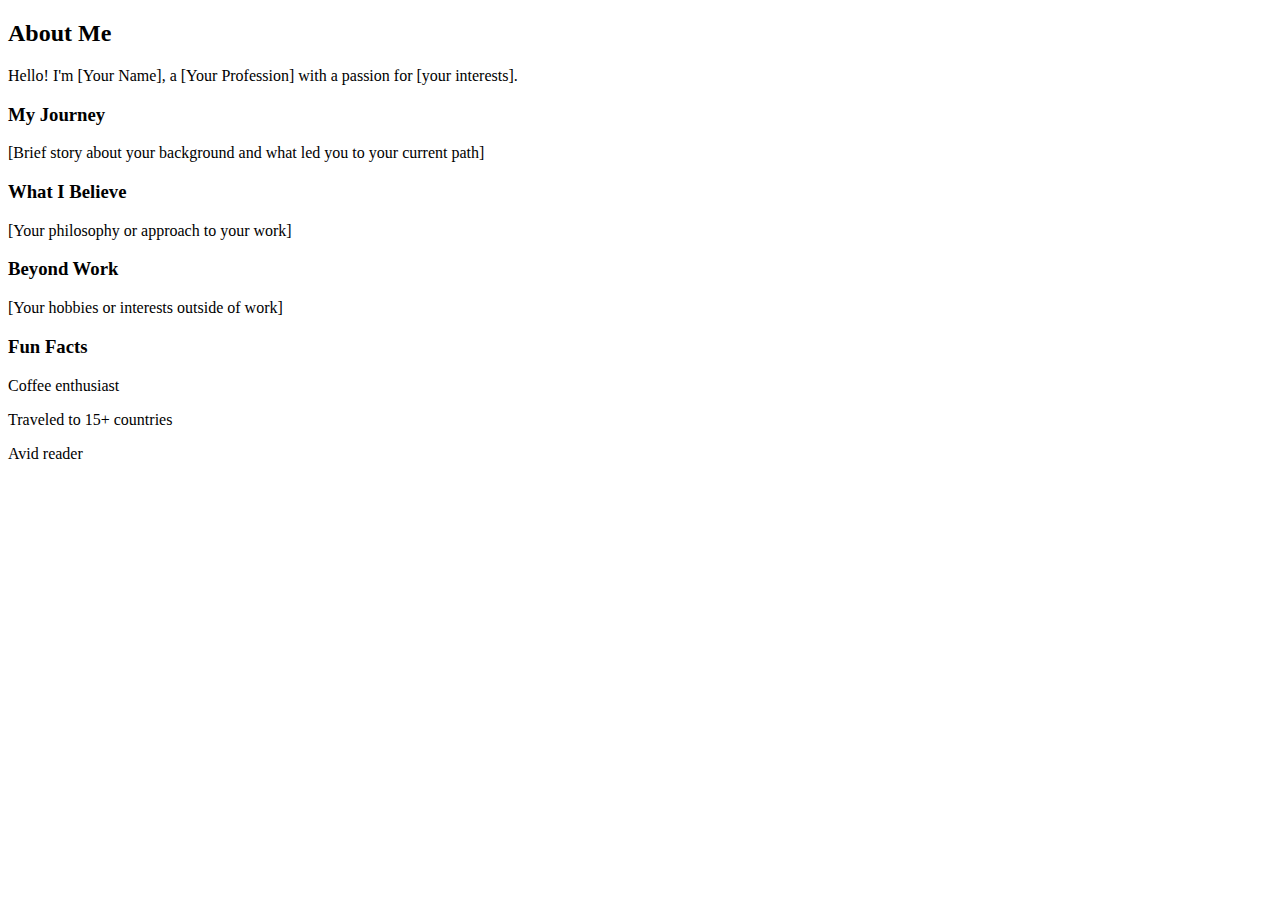
==== Index.html @ 845c0ab2 "Rename Index to Index.html" ====
<!DOCTYPE html>
<html lang="en">
<head>
    <!-- Same head as index.html -->
</head>
<body>
    <header class="pastel-header">
        <!-- Same header as index.html -->
    </header>

    <nav class="tech-nav">
        <!-- Same navigation as index.html -->
    </nav>

    <main class="container">
        <section class="about-section">
            <h2>About Me</h2>
            <div class="about-content">
                <div class="about-text">
                    <p>Hello! I'm [Your Name], a [Your Profession] with a passion for [your interests].</p>
                    
                    <h3>My Journey</h3>
                    <p>[Brief story about your background and what led you to your current path]</p>
                    
                    <h3>What I Believe</h3>
                    <p>[Your philosophy or approach to your work]</p>
                    
                    <h3>Beyond Work</h3>
                    <p>[Your hobbies or interests outside of work]</p>
                </div>
                <div class="about-fun-facts">
                    <h3>Fun Facts</h3>
                    <div class="fact-card">
                        <i class="fas fa-mug-hot"></i>
                        <p>Coffee enthusiast</p>
                    </div>
                    <div class="fact-card">
                        <i class="fas fa-globe-americas"></i>
                        <p>Traveled to 15+ countries</p>
                    </div>
                    <div class="fact-card">
                        <i class="fas fa-book"></i>
                        <p>Avid reader</p>
                    </div>
                </div>
            </div>
        </section>
    </main>

    <footer class="pastel-footer">
        <!-- Same footer as index.html -->
    </footer>
</body>
</html>
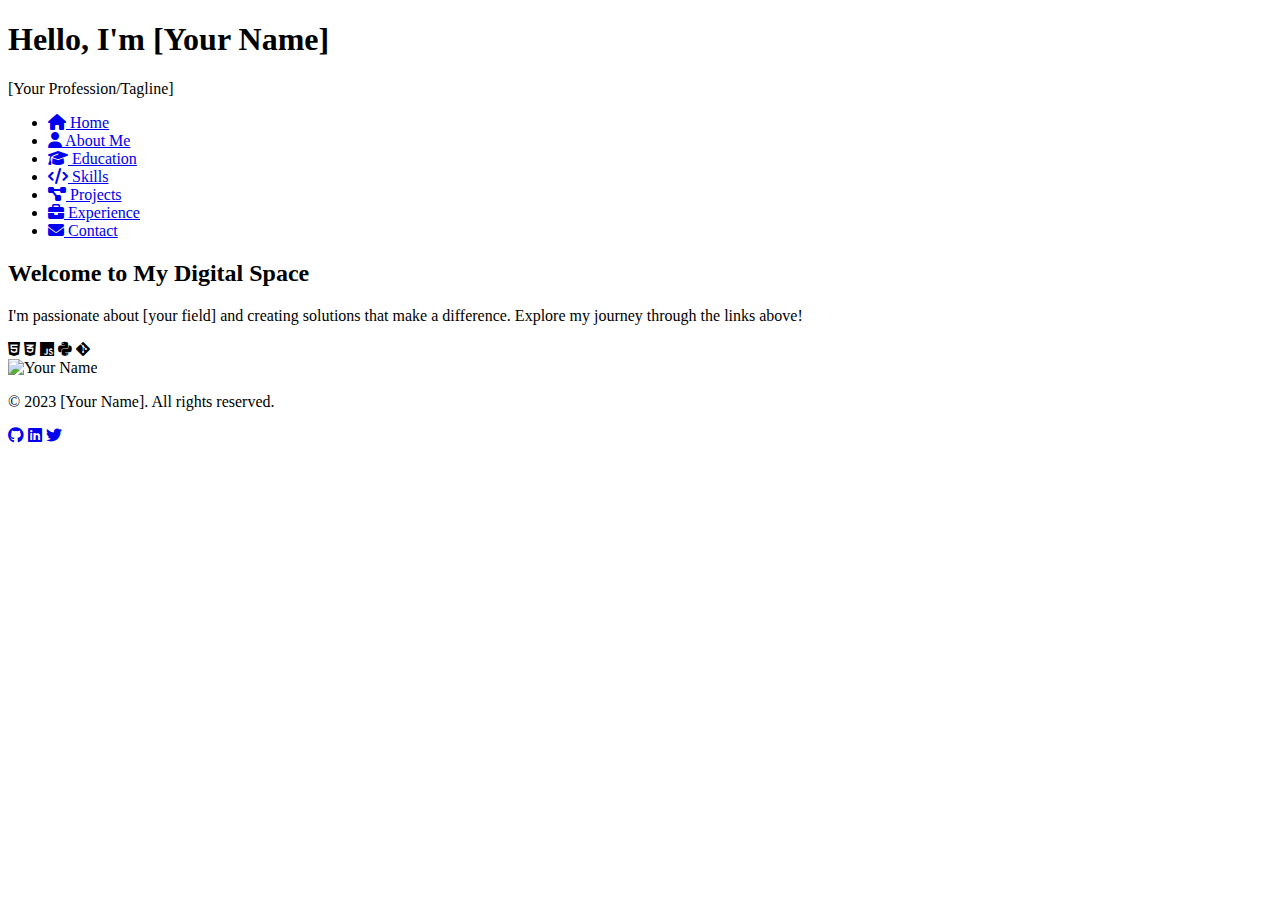
==== commit e38a84e0: "Update Index.html" ====
--- a/Index.html
+++ b/Index.html
@@ -1,54 +1,58 @@
 <!DOCTYPE html>
 <html lang="en">
 <head>
-    <!-- Same head as index.html -->
+    <meta charset="UTF-8">
+    <meta name="viewport" content="width=device-width, initial-scale=1.0">
+    <title>Your Name | Portfolio</title>
+    <link rel="stylesheet" href="assets/css/style.css">
+    <link rel="stylesheet" href="https://cdnjs.cloudflare.com/ajax/libs/font-awesome/6.4.0/css/all.min.css">
 </head>
 <body>
     <header class="pastel-header">
-        <!-- Same header as index.html -->
+        <div class="container">
+            <h1>Hello, I'm <span class="highlight">[Your Name]</span></h1>
+            <p class="tagline">[Your Profession/Tagline]</p>
+        </div>
     </header>
 
     <nav class="tech-nav">
-        <!-- Same navigation as index.html -->
+        <ul>
+            <li><a href="index.html" class="active"><i class="fas fa-home"></i> Home</a></li>
+            <li><a href="about.html"><i class="fas fa-user"></i> About Me</a></li>
+            <li><a href="education.html"><i class="fas fa-graduation-cap"></i> Education</a></li>
+            <li><a href="skills.html"><i class="fas fa-code"></i> Skills</a></li>
+            <li><a href="projects.html"><i class="fas fa-project-diagram"></i> Projects</a></li>
+            <li><a href="experience.html"><i class="fas fa-briefcase"></i> Experience</a></li>
+            <li><a href="contact.html"><i class="fas fa-envelope"></i> Contact</a></li>
+        </ul>
     </nav>
 
     <main class="container">
-        <section class="about-section">
-            <h2>About Me</h2>
-            <div class="about-content">
-                <div class="about-text">
-                    <p>Hello! I'm [Your Name], a [Your Profession] with a passion for [your interests].</p>
-                    
-                    <h3>My Journey</h3>
-                    <p>[Brief story about your background and what led you to your current path]</p>
-                    
-                    <h3>What I Believe</h3>
-                    <p>[Your philosophy or approach to your work]</p>
-                    
-                    <h3>Beyond Work</h3>
-                    <p>[Your hobbies or interests outside of work]</p>
+        <section class="welcome-section">
+            <div class="welcome-text">
+                <h2>Welcome to My Digital Space</h2>
+                <p>I'm passionate about [your field] and creating solutions that make a difference. Explore my journey through the links above!</p>
+                <div class="tech-icons">
+                    <i class="fab fa-html5"></i>
+                    <i class="fab fa-css3-alt"></i>
+                    <i class="fab fa-js"></i>
+                    <i class="fab fa-python"></i>
+                    <i class="fab fa-git-alt"></i>
                 </div>
-                <div class="about-fun-facts">
-                    <h3>Fun Facts</h3>
-                    <div class="fact-card">
-                        <i class="fas fa-mug-hot"></i>
-                        <p>Coffee enthusiast</p>
-                    </div>
-                    <div class="fact-card">
-                        <i class="fas fa-globe-americas"></i>
-                        <p>Traveled to 15+ countries</p>
-                    </div>
-                    <div class="fact-card">
-                        <i class="fas fa-book"></i>
-                        <p>Avid reader</p>
-                    </div>
-                </div>
+            </div>
+            <div class="welcome-image">
+                <img src="assets/images/profile-pic.png" alt="Your Name" class="profile-pic">
             </div>
         </section>
     </main>
 
     <footer class="pastel-footer">
-        <!-- Same footer as index.html -->
+        <p>© 2023 [Your Name]. All rights reserved.</p>
+        <div class="social-links">
+            <a href="#"><i class="fab fa-github"></i></a>
+            <a href="#"><i class="fab fa-linkedin"></i></a>
+            <a href="#"><i class="fab fa-twitter"></i></a>
+        </div>
     </footer>
 </body>
 </html>
